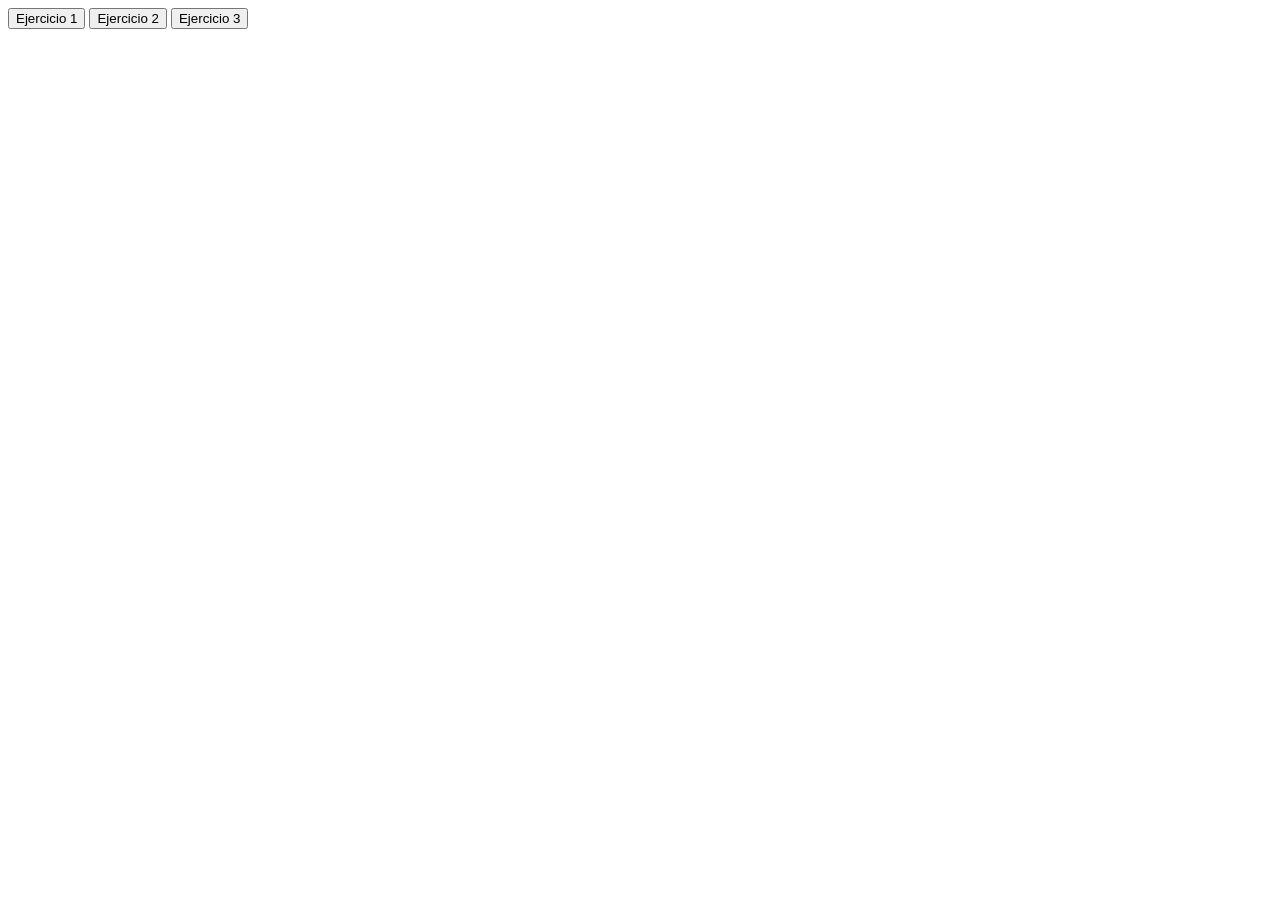
==== ejercicio.html @ aa2207c4 "ejercicios for primera parte" ====
<!DOCTYPE html>
<html lang="en">

<head>
    <script src="ejercicio.js"></script>
</head>

<body>
    <button onclick="ejecutar(1)">Ejercicio 1</button>
    <button onclick="ejecutar(2)">Ejercicio 2</button>
    <button onclick="ejecutar(3)">Ejercicio 3</button>
</body>

</html>
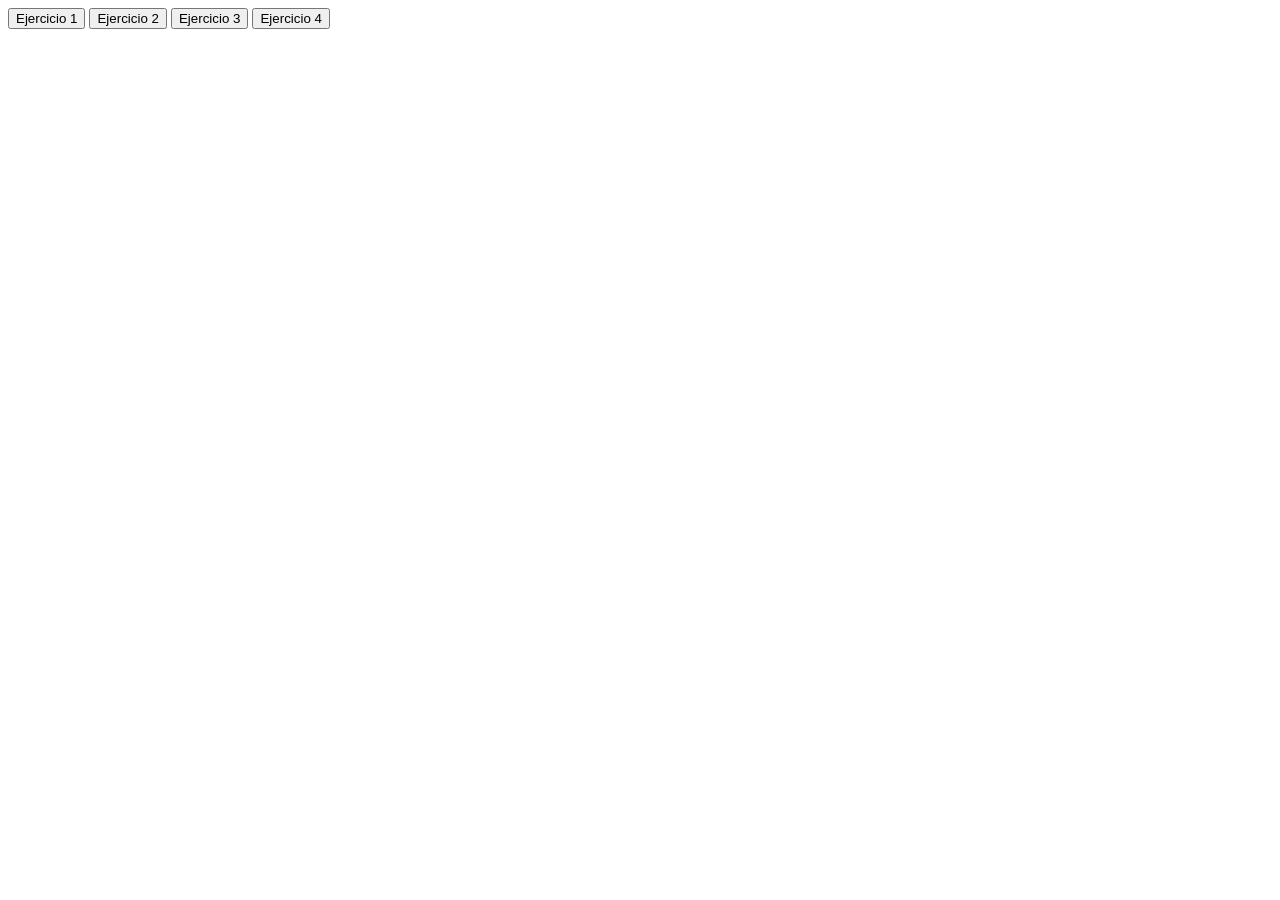
==== commit 240f4ad3: "agreagar la funcion listarImpares y usar condiciones, e imprimir en consola" ====
--- a/ejercicio.html
+++ b/ejercicio.html
@@ -9,6 +9,7 @@
     <button onclick="ejecutar(1)">Ejercicio 1</button>
     <button onclick="ejecutar(2)">Ejercicio 2</button>
     <button onclick="ejecutar(3)">Ejercicio 3</button>
+    <button onclick="ejecutar(4)">Ejercicio 4</button>
 </body>
 
 </html>
